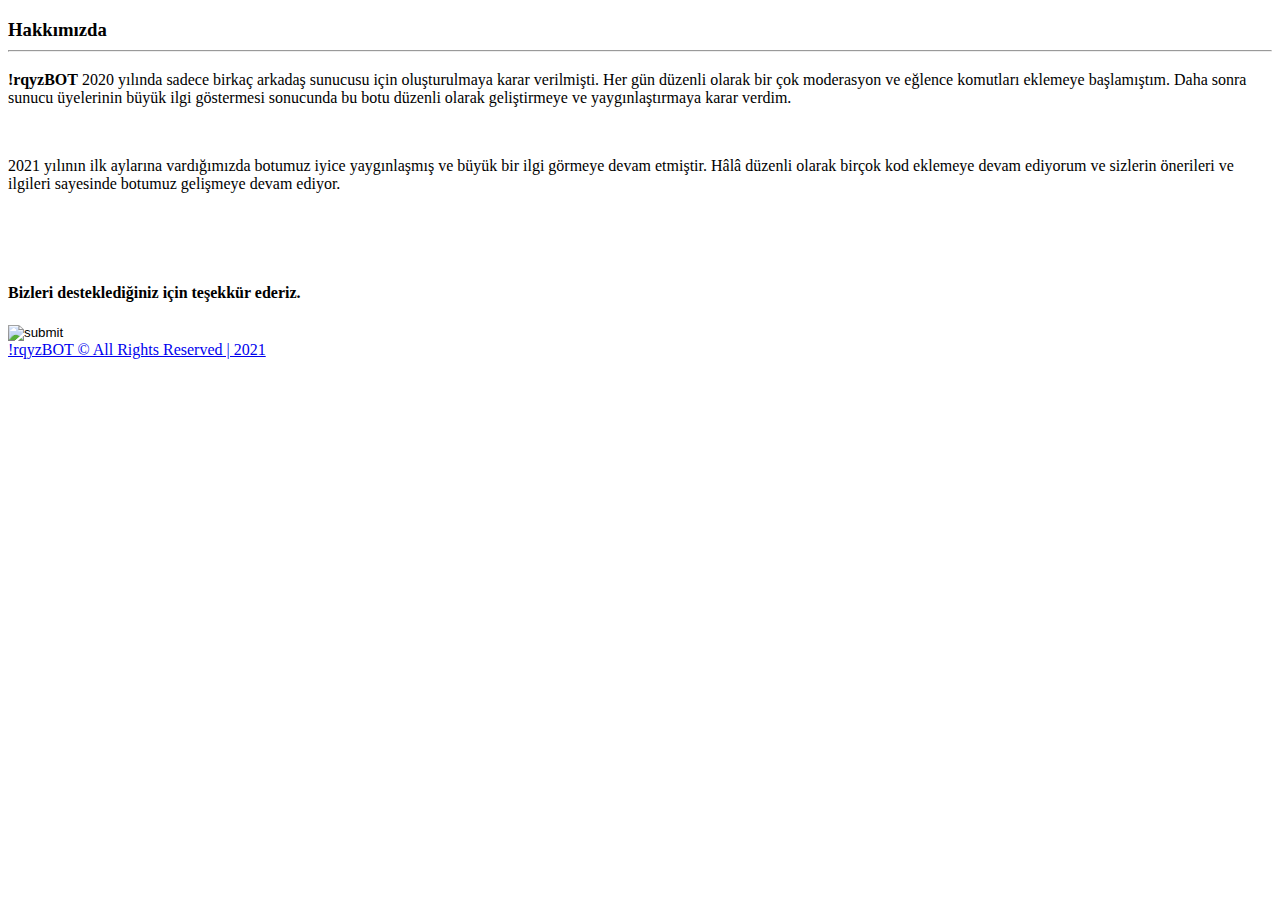
==== hakkımızda.html @ f2bd582c "Add files via upload" ====
<!DOCTYPE html>
<html>
  <head>
      <meta charset="utf-8">
      <meta name="viewport" content="width=device-width">
      <title>!rqyz BOT</title>
      <link href="style.css" rel="stylesheet" type="text/css" />
      <link rel="stylesheet" href="https://use.fontawesome.com/releases/v5.13.0/css/all.css">
      <link rel="icon" href="https://upload.wikimedia.org/wikipedia/commons/thumb/b/b2/Repl.it_logo.svg/220px-Repl.it_logo.png">
      <script src="https://ajax.googleapis.com/ajax/libs/jquery/3.5.1/jquery.min.js"></script>
      <script src="script.js"></script>
  </head>
    <body>
	  
        <div class="container"></div>
	  
		<!--────────────────Header───────────────-->
		
	<main>
		<!--─────────────────Home────────────────-->
	  <div id="home">
		<div class="filter"></div>
		<section class="intro">
		  <h3>Hakkımızda<hr></h3>
		  <p> <strong>!rqyzBOT</strong> 2020 yılında sadece birkaç arkadaş sunucusu için oluşturulmaya karar verilmişti. Her gün düzenli olarak bir çok moderasyon ve eğlence komutları eklemeye başlamıştım. Daha sonra sunucu üyelerinin büyük ilgi göstermesi sonucunda bu botu düzenli olarak geliştirmeye ve yaygınlaştırmaya karar verdim.</p>
		 <br>
         
          <p>2021 yılının ilk aylarına vardığımızda botumuz iyice yaygınlaşmış ve büyük bir ilgi görmeye devam etmiştir. Hâlâ düzenli olarak birçok kod eklemeye devam ediyorum ve sizlerin önerileri ve ilgileri sayesinde botumuz gelişmeye devam ediyor. </p>
			  
<br>
<br>
<br>
<h4>Bizleri desteklediğiniz için teşekkür ederiz.</h4>

		<!--────hakkımızda─────-->

		<html lang="en">
		<head>
			<meta charset="UTF-8">
			<meta name="viewport" content="width=device-width, initial-scale=1.0">
			<title></title>
			<link rel="stylesheet" href="[B]davetet.css">
		</head>
		<body>
			<div class="hakkımızdahtml">
				<div class="btn btn_1">
			<a href="index.html">
				<span></span>
				<span></span>
				<span></span>
				<span></span>
				
                <input type="image" src="rqyz.png" value="submit" width="70px">
			</a>
		</div>
	</div>
		</body>
		</html>

	<!--────copyright─────-->
						  
</main>
<footer class="copyright">
    <a href="https://www.telifhaklari.gov.tr/Telif-Hakki-Nedir" target="_blank">!rqyzBOT © All Rights Reserved | 2021</a>
</footer>

</div>
</body>
</html>
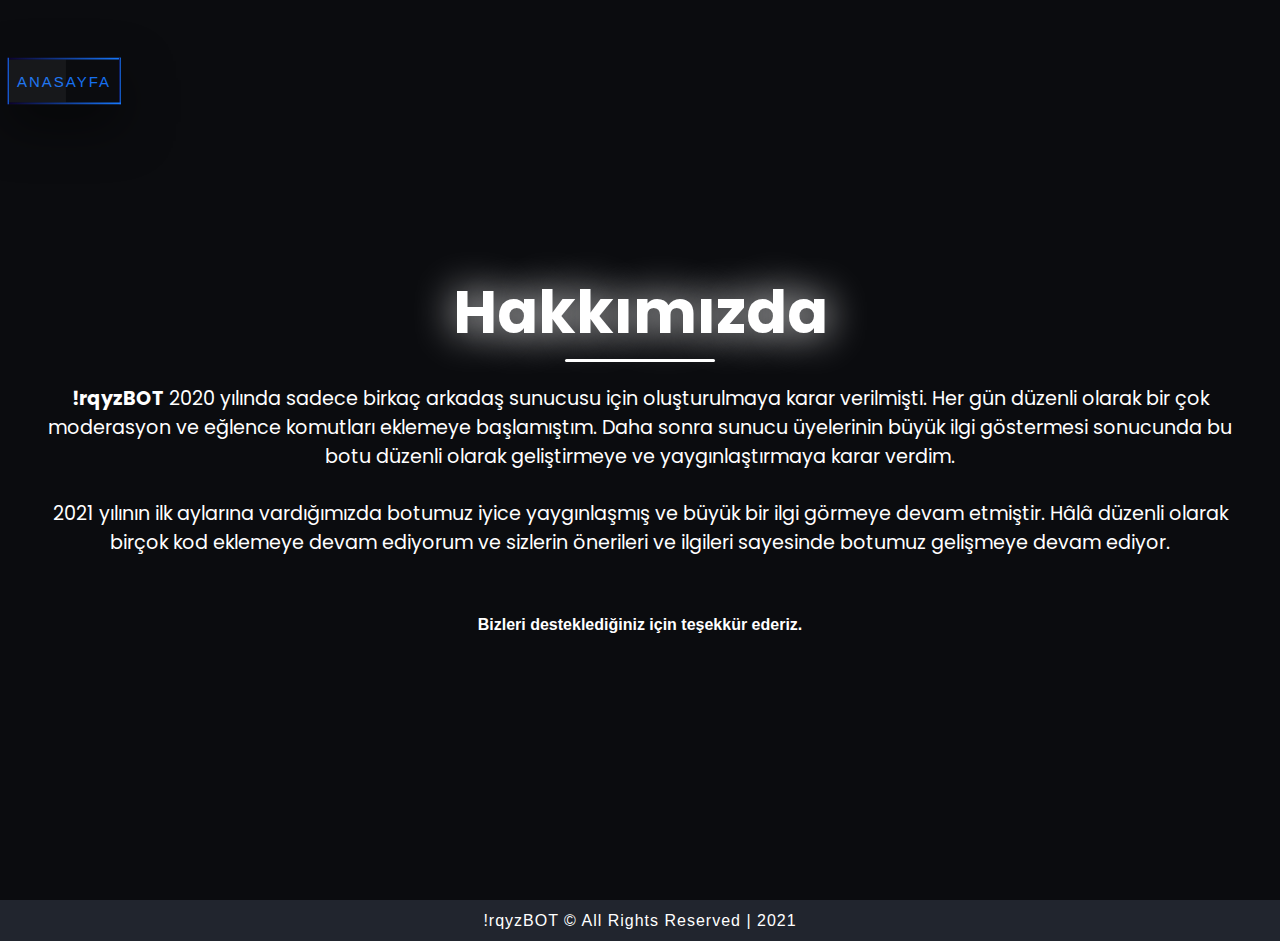
==== commit 4700df13: "Add files via upload" ====
--- a/hakkımızda.html
+++ b/hakkımızda.html
@@ -49,8 +49,7 @@
 				<span></span>
 				<span></span>
 				<span></span>
-				
-                <input type="image" src="rqyz.png" value="submit" width="70px">
+				Anasayfa
 			</a>
 		</div>
 	</div>
--- a/style.css
+++ b/style.css
@@ -0,0 +1,434 @@
+@import url('https://fonts.googleapis.com/css2?family=Poppins:wght@300&display=swap');
+
+:root{
+	--main-background: #0b0c0f;
+	--main-fonts-color: rgb(255, 255, 255);
+	--main-decor-color:#ffffff;
+    --main-header-background:#21252e;
+	--main-font-family: 'Poppins', sans-serif;
+}
+
+*{
+	margin: 0;
+	padding: 0;
+	scroll-behavior: smooth;
+}
+
+main{
+	padding: 0;
+	width: 100%;
+	height: 100%;
+	background: var(--main-background);
+	
+}
+
+
+
+
+/*────────────────── 
+       header
+──────────────────*/
+
+header{
+	margin: 0 auto;
+	width: 100%;
+	height: 70px;
+	display: flex;
+    align-items: center; 
+	justify-content: space-around; 
+    background: transparent;
+	position: fixed;
+	top: 0;
+	transition: 0.3s;
+	z-index: 5;
+}
+.nav-show{
+	opacity: 0;
+}
+
+header:hover{
+	opacity: 1;
+	background: var(--main-header-background);
+}
+
+.logo img{
+	padding-top: 5px;
+	height: 50px;
+	cursor: pointer;
+}
+
+.nav-bar{
+	list-style:none;
+	position: relative;
+	display: inline-flex;
+}
+
+a.nav-link{
+	margin: 2px;
+	padding: 5px 10px;
+	text-decoration: none;
+	color: var(--main-fonts-color);
+	font-family: var(--main-font-family);
+	cursor: pointer;
+	text-transform: uppercase;
+}
+
+.active{
+	background: var(--main-decor-color);
+}
+
+.nav-link:hover {
+	color: #000000;
+    background: var(--main-decor-color);
+}
+
+/*──────────────────
+       home
+──────────────────*/
+
+#home{ 	
+	margin: auto;
+	height: 100vh;
+	color: var(--main-fonts-color);
+	display: flex;
+	flex-direction: column;
+	align-items: center;
+	justify-content: space-evenly;
+}
+
+#home .filter{
+	background: url('https://images.unsplash.com/photo-1544099858-75feeb57f01b?ixlib=rb-1.2.1&ixid=eyJhcHBfaWQiOjEyMDd9&auto=format&fit=crop&w=1350&q=80') no-repeat;
+	background-size: cover;
+	background-position:center;
+    position: absolute;
+    top: 0px;
+    bottom: 0;
+    left: 0;
+    right: 0;
+	opacity:.20;
+}  
+
+.intro {
+	text-align:center;
+    color: var(--main-fonts-color);
+	z-index: 1;
+	margin: auto;
+	padding: 20px;
+}
+
+.intro  p{
+    margin: 5px;
+	font-size:1.2rem;
+	font-family: var(--main-font-family);
+	text-align:center;
+}
+
+ h3{
+	padding-bottom: 15px;
+    letter-spacing: normal;
+    font-family: var(--main-font-family);
+	font-style: normal;
+	font-size: 60px;
+	color: var(--main-fonts-color);
+	text-shadow: 0px 0px 40px var(--main-decor-color);
+}
+
+
+/*──────────────────
+    social media
+──────────────────*/
+
+.social-media{
+	padding: 10px;
+	display: flex;
+	position: center;
+    align-items: space-around;
+	justify-content:center;
+}
+
+.social-media a {
+    margin: 10px;
+    font-size: 2rem;
+    text-align:center;
+    display: inline-block;
+	color: var(--main-fonts-color);
+}
+
+.social-media a i{
+	cursor: pointer;
+}
+
+.social-media  a:hover {
+	color: var(--main-decor-color);
+	text-shadow: 0 0 50px var(--main-decor-color);
+}
+
+
+
+.button
+   {
+      position: absolute;
+      left: 10px;
+      top: 80px;
+	  opacity:.50;
+	  
+   }
+
+ 
+
+/*──────────────────
+      projects
+──────────────────*/
+
+#projects{
+	margin-top:100px;
+    height: 100%;
+	display: flex;
+	flex-direction: column;
+	align-items: center;
+    justify-content: center;
+	text-align:center;
+	color: var(--main-fonts-color);
+}
+#projects h3{
+    padding-top: 70px;
+}
+#projects p{
+	font-family: var(--main-font-family);
+	font-size:1.2rem;
+	padding: 10px;
+}
+
+.work{
+	display: flex; 
+	flex: 1;
+    flex-wrap: wrap;
+    justify-content:center;
+	align-items: center;
+	padding: 20px;
+}
+
+.card{
+	display: flex;
+	flex-direction: column;
+	margin: 20px;
+	width: 200px;
+	height:250px;
+	border-radius:12px;
+    background:var(--main-decor-color);
+}
+
+.card img{
+	width: 100%;
+	height:70%;
+	border-radius:10px 10px 0px 0px;
+}
+
+.card .work-content{
+	text-align: center;
+	padding: 10px 5px;
+	font-size: 1rem;
+	color: var(--main-fonts-color);
+	font-family: var(--main-font-family);
+	cursor: pointer;
+}
+
+.card a{
+	text-decoration: none;
+}
+
+.card .work-content:hover{
+    color:#202020;
+}
+
+.card:hover{
+	box-shadow: 0 0 1.5rem gray;
+}
+
+/*──────────────────
+      Contact
+──────────────────*/
+
+#contact{
+	margin: auto;
+	padding-bottom: 20px;
+	height: 600px;
+	display: flex;
+	flex-direction: column;
+	align-items: center;
+	justify-content: center;
+	color: var(--main-fonts-color);
+}
+	
+#contact p{
+	padding:10px;
+	text-align:center;
+	font-size:1.2rem;
+	font-family: var(--main-font-family);
+}
+
+/*────────────────── 
+       footer
+──────────────────*/
+
+footer {
+	width: 100%;
+	height: 100%;
+    background-color: var(--main-header-background);
+}
+
+.copyright {
+	color: #fff;
+	font-size: 1.2rem;
+	line-height: 40px;
+	text-align: center;
+}
+
+.copyright a{
+	color: #fff;
+	font-size: 1rem;
+	letter-spacing: 1px;
+    text-decoration: none;
+}
+
+.copyright a:hover{
+	color: var(--main-decor-color);
+}
+
+/*──── hr ─────*/
+
+hr {
+    background: var(--main-decor-color);
+	margin: 2px;
+	height: 3px;
+	width: 150px;
+    border-radius:5px;
+	border: hidden;
+	margin-inline-start: auto;
+    margin-inline-end: auto;
+}
+
+/*────────────────── 
+     Scrollbar
+──────────────────*/
+::-webkit-Scrollbar{
+    width: 5px; 
+	background: rgba(5,5,5,1);
+}
+::-webkit-Scrollbar-thumb{
+	border-radius: 10px;
+	background: var(--main-decor-color);
+	box-shadow: inset 0 0 20px var(--main-decor-color);
+}
+::-webkit-Scrollbar-track{
+	margin-top: 80px;
+	border-radius: 10px;
+}
+
+/*────────────────── 
+     hamburger
+──────────────────*/
+.hamburger {
+	display: none;
+}
+
+.hamburger div{
+	width: 30px;
+	height: 3px;
+	background: #dbdbdb;
+	margin: 5px;
+	transition:all 0.3s ease;
+}
+
+.toggle .line1{
+	transform: rotate(-45deg) translate(-5px,6px);
+}
+
+.toggle .line2{
+	opacity: 0;
+}
+
+.toggle .line3{
+	transform: rotate(45deg) translate(-5px,-6px);
+}
+
+@keyframes navLinkFade{
+	from{
+		opacity:0;
+		transform: translatex(50px);
+	}
+	to{
+		opacity: 1;
+		transform:translatex(0px);
+	}
+}
+
+/*────────────────── 
+    media queries
+──────────────────*/
+
+@media only screen and (max-width: 1484px) and (min-width: 1214px) {
+	.work{
+        padding:20px 20%;
+    }
+}
+@media only screen and (max-width: 1214px) and (min-width: 1000px) {
+	.work{
+        padding:20px 12%;
+    }
+}
+
+
+@media only screen and (max-width: 500px) {
+
+	#home, #projects, #contact{
+        overflow-x: hidden;
+	}
+	header{
+		background-color: var(--main-header-background);
+	}
+	.logo{
+		position:absolute;
+		top: 2px;
+		left: 30px;
+	}
+	.nav-show{
+		opacity: 1;
+	}	 
+	.nav-bar{
+		position:fixed;
+		top: 0px;
+		right:0;
+		width:60%;
+		height: 100vh;
+		display:flex;
+		flex-direction: column;
+		align-items: center;
+		justify-content:space-evenly;
+		background:var(--main-header-background);
+		transform:translatex(100%);
+		transition: transform 0.5s ease-in;
+		z-index: -1;
+	}
+	.hamburger{
+		position:absolute;
+		top: 17px;
+		right: 25%;
+		display: block;
+		cursor:pointer;
+		z-index: 5;
+	}	
+	.nav-bar li{
+		opacity:0;
+	}
+}
+
+.nav-active{
+	transform:translatex(0%);
+}
+
+
+
+
+/*/IŞINLI BUTON*/
+
--- a/[B]davetet.css
+++ b/[B]davetet.css
@@ -0,0 +1,594 @@
+body{
+    margin: 0;
+    padding: 0;
+    background: #808e9b;
+    font-family: sans-serif;
+}
+
+.davett a{
+    position: absolute;
+    top: 5%;
+    left: 7%;
+    transform: translate(-50%, -50%);
+    color: #1670f0;
+    padding: 15px 10px;
+    font-size: 12px;
+    letter-spacing: 2px;
+    text-transform: uppercase;
+    text-decoration: none;
+    box-shadow: 0 20px 50px rgba(0,0,0,.5);
+    overflow: hidden;
+}
+
+.davett a:before{
+    content: '';
+    position: absolute;
+    top: 2px;
+    left: 2px;
+    bottom: 2px;
+    width: 50%;
+    background: rgba(255,255,255,0.05);
+}
+
+.davett a span:nth-child(1){
+    position: absolute;
+    top: 0;
+    left: 0;
+    width: 100%;
+    height: 2px;
+    background: linear-gradient(to right, #0c002b, #1779ff);
+    animation: animate1 2s linear infinite;
+}
+@keyframes animate1 {
+    0%{
+        transform: translateX(-100%);
+    }
+    100%{
+        transform: translateX(100%);
+    }
+}
+
+
+
+
+.davett a span:nth-child(2){
+    position: absolute;
+    top: 0;
+    right: 0;
+    width: 2px;
+    height: 100%;
+    background: linear-gradient(to right, #0c002b, #1779ff);
+    animation: animate2 2s linear infinite;
+}
+@keyframes animate2 {
+    0%{
+        transform: translateY(-100%);
+    }
+    100%{
+        transform: translateY(100%);
+    }
+}
+
+
+
+
+.davett a span:nth-child(3){
+    position: absolute;
+    bottom: 0;
+    right: 0;
+    width: 100%;
+    height: 2px;
+    background: linear-gradient(to right, #0c002b, #1779ff);
+    animation: animate3 2s linear infinite;
+}
+@keyframes animate3 {
+    0%{
+        transform: translateX(100%);
+    }
+    100%{
+        transform: translateX(-100%);
+    }
+}
+
+
+
+
+.davett a span:nth-child(4){
+    position: absolute;
+    top: 0;
+    left: 0;
+    width: 2px;
+    height: 100%;
+    background: linear-gradient(to right, #0c002b, #1779ff);
+    animation: animate4 2s linear infinite;
+}
+@keyframes animate4 {
+    0%{
+        transform: translateY(100%);
+    }
+    100%{
+        transform: translateY(-100%);
+    }
+}
+
+
+/*//////DESTEK SUNUCUSU///////*/
+
+
+body{
+    margin: 0;
+    padding: 0;
+    background: #808e9b;
+    font-family: sans-serif;
+}
+
+.destek a{
+    position: absolute;
+    top: 5%;
+    left: 19%;
+    transform: translate(-50%, -50%);
+    color: #1670f0;
+    padding: 15px 10px;
+    font-size: 12px;
+    letter-spacing: 2px;
+    text-transform: uppercase;
+    text-decoration: none;
+    box-shadow: 0 20px 50px rgba(0,0,0,.5);
+    overflow: hidden;
+}
+
+.destek a:before{
+    content: '';
+    position: absolute;
+    top: 2px;
+    left: 2px;
+    bottom: 2px;
+    width: 50%;
+    background: rgba(255,255,255,0.05);
+}
+
+.destek a span:nth-child(1){
+    position: absolute;
+    top: 0;
+    left: 0;
+    width: 100%;
+    height: 2px;
+    background: linear-gradient(to right, #0c002b, #1779ff);
+    animation: animate1 2s linear infinite;
+}
+@keyframes animate1 {
+    0%{
+        transform: translateX(-100%);
+    }
+    100%{
+        transform: translateX(100%);
+    }
+}
+
+
+
+
+.destek a span:nth-child(2){
+    position: absolute;
+    top: 0;
+    right: 0;
+    width: 2px;
+    height: 100%;
+    background: linear-gradient(to right, #0c002b, #1779ff);
+    animation: animate2 2s linear infinite;
+}
+@keyframes animate2 {
+    0%{
+        transform: translateY(-100%);
+    }
+    100%{
+        transform: translateY(100%);
+    }
+}
+
+
+
+
+.destek a span:nth-child(3){
+    position: absolute;
+    bottom: 0;
+    right: 0;
+    width: 100%;
+    height: 2px;
+    background: linear-gradient(to right, #0c002b, #1779ff);
+    animation: animate3 2s linear infinite;
+}
+@keyframes animate3 {
+    0%{
+        transform: translateX(100%);
+    }
+    100%{
+        transform: translateX(-100%);
+    }
+}
+
+
+
+
+.destek a span:nth-child(4){
+    position: absolute;
+    top: 0;
+    left: 0;
+    width: 2px;
+    height: 100%;
+    background: linear-gradient(to right, #0c002b, #1779ff);
+    animation: animate4 2s linear infinite;
+}
+@keyframes animate4 {
+    0%{
+        transform: translateY(100%);
+    }
+    100%{
+        transform: translateY(-100%);
+    }
+}
+
+    
+
+
+
+
+/*//////KOMUTLAR///////*/
+
+
+body{
+    margin: 0;
+    padding: 0;
+    background: #808e9b;
+    font-family: sans-serif;
+}
+
+.komutlar a{
+    position: absolute;
+    top: 5%;
+    left: 30%;
+    transform: translate(-50%, -50%);
+    color: #1670f0;
+    padding: 15px 10px;
+    font-size: 12px;
+    letter-spacing: 2px;
+    text-transform: uppercase;
+    text-decoration: none;
+    box-shadow: 0 20px 50px rgba(0,0,0,.5);
+    overflow: hidden;
+}
+
+.komutlar a:before{
+    content: '';
+    position: absolute;
+    top: 2px;
+    left: 2px;
+    bottom: 2px;
+    width: 50%;
+    background: rgba(255,255,255,0.05);
+}
+
+.komutlar a span:nth-child(1){
+    position: absolute;
+    top: 0;
+    left: 0;
+    width: 100%;
+    height: 2px;
+    background: linear-gradient(to right, #0c002b, #1779ff);
+    animation: animate1 2s linear infinite;
+}
+@keyframes animate1 {
+    0%{
+        transform: translateX(-100%);
+    }
+    100%{
+        transform: translateX(100%);
+    }
+}
+
+
+
+
+.komutlar a span:nth-child(2){
+    position: absolute;
+    top: 0;
+    right: 0;
+    width: 2px;
+    height: 100%;
+    background: linear-gradient(to right, #0c002b, #1779ff);
+    animation: animate2 2s linear infinite;
+}
+@keyframes animate2 {
+    0%{
+        transform: translateY(-100%);
+    }
+    100%{
+        transform: translateY(100%);
+    }
+}
+
+
+
+
+.komutlar a span:nth-child(3){
+    position: absolute;
+    bottom: 0;
+    right: 0;
+    width: 100%;
+    height: 2px;
+    background: linear-gradient(to right, #0c002b, #1779ff);
+    animation: animate3 2s linear infinite;
+}
+@keyframes animate3 {
+    0%{
+        transform: translateX(100%);
+    }
+    100%{
+        transform: translateX(-100%);
+    }
+}
+
+
+
+
+.komutlar a span:nth-child(4){
+    position: absolute;
+    top: 0;
+    left: 0;
+    width: 2px;
+    height: 100%;
+    background: linear-gradient(to right, #0c002b, #1779ff);
+    animation: animate4 2s linear infinite;
+}
+@keyframes animate4 {
+    0%{
+        transform: translateY(100%);
+    }
+    100%{
+        transform: translateY(-100%);
+    }
+}
+
+
+
+
+/*//////HAKKIMIZDA///////*/
+
+
+body{
+    margin: 0;
+    padding: 0;
+    background: #808e9b;
+    font-family: sans-serif;
+}
+
+.hakkımızda a{
+    position: absolute;
+    top: 5%;
+    left: 39%;
+    transform: translate(-50%, -50%);
+    color: #1670f0;
+    padding: 15px 10px;
+    font-size: 12px;
+    letter-spacing: 2px;
+    text-transform: uppercase;
+    text-decoration: none;
+    box-shadow: 0 20px 50px rgba(0,0,0,.5);
+    overflow: hidden;
+}
+
+.hakkımızda a:before{
+    content: '';
+    position: absolute;
+    top: 2px;
+    left: 2px;
+    bottom: 2px;
+    width: 50%;
+    background: rgba(255,255,255,0.05);
+}
+
+.hakkımızda a span:nth-child(1){
+    position: absolute;
+    top: 0;
+    left: 0;
+    width: 100%;
+    height: 2px;
+    background: linear-gradient(to right, #0c002b, #1779ff);
+    animation: animate1 2s linear infinite;
+}
+@keyframes animate1 {
+    0%{
+        transform: translateX(-100%);
+    }
+    100%{
+        transform: translateX(100%);
+    }
+}
+
+
+
+
+.hakkımızda a span:nth-child(2){
+    position: absolute;
+    top: 0;
+    right: 0;
+    width: 2px;
+    height: 100%;
+    background: linear-gradient(to right, #0c002b, #1779ff);
+    animation: animate2 2s linear infinite;
+}
+@keyframes animate2 {
+    0%{
+        transform: translateY(-100%);
+    }
+    100%{
+        transform: translateY(100%);
+    }
+}
+
+
+
+
+.hakkımızda a span:nth-child(3){
+    position: absolute;
+    bottom: 0;
+    right: 0;
+    width: 100%;
+    height: 2px;
+    background: linear-gradient(to right, #0c002b, #1779ff);
+    animation: animate3 2s linear infinite;
+}
+@keyframes animate3 {
+    0%{
+        transform: translateX(100%);
+    }
+    100%{
+        transform: translateX(-100%);
+    }
+}
+
+
+
+
+.hakkımızda a span:nth-child(4){
+    position: absolute;
+    top: 0;
+    left: 0;
+    width: 2px;
+    height: 100%;
+    background: linear-gradient(to right, #0c002b, #1779ff);
+    animation: animate4 2s linear infinite;
+}
+@keyframes animate4 {
+    0%{
+        transform: translateY(100%);
+    }
+    100%{
+        transform: translateY(-100%);
+    }
+}
+
+/*/////*/
+
+
+/*//////HAKKIMIZDA///////*/
+
+
+body{
+    margin: 0;
+    padding: 0;
+    background: #808e9b;
+    font-family: sans-serif;
+}
+
+.hakkımızdahtml a{
+    position: absolute;
+    top: 9%;
+    left: 5%;
+    transform: translate(-50%, -50%);
+    color: #1670f0;
+    padding: 15px 10px;
+    font-size: 15px;
+    letter-spacing: 2px;
+    text-transform: uppercase;
+    text-decoration: none;
+    box-shadow: 0 20px 50px rgba(0,0,0,.5);
+    overflow: hidden;
+}
+
+.hakkımızdahtml a:before{
+    content: '';
+    position: absolute;
+    top: 2px;
+    left: 2px;
+    bottom: 2px;
+    width: 50%;
+    background: rgba(255,255,255,0.05);
+}
+
+.hakkımızdahtml a span:nth-child(1){
+    position: absolute;
+    top: 0;
+    left: 0;
+    width: 100%;
+    height: 2px;
+    background: linear-gradient(to right, #0c002b, #1779ff);
+    animation: animate1 2s linear infinite;
+}
+
+@keyframes animate1 {
+    0%{
+        transform: translateX(-100%);
+    }
+    100%{
+        transform: translateX(100%);
+    }
+}
+
+
+
+
+.hakkımızdahtml a span:nth-child(2){
+    position: absolute;
+    top: 0;
+    right: 0;
+    width: 2px;
+    height: 100%;
+    background: linear-gradient(to right, #0c002b, #1779ff);
+    animation: animate2 2s linear infinite;
+}
+@keyframes animate2 {
+    0%{
+        transform: translateY(-100%);
+    }
+    100%{
+        transform: translateY(100%);
+    }
+}
+
+
+
+
+.hakkımızdahtml a span:nth-child(3){
+    position: absolute;
+    bottom: 0;
+    right: 0;
+    width: 100%;
+    height: 2px;
+    background: linear-gradient(to right, #0c002b, #1779ff);
+    animation: animate3 2s linear infinite;
+}
+@keyframes animate3 {
+    0%{
+        transform: translateX(100%);
+    }
+    100%{
+        transform: translateX(-100%);
+    }
+}
+
+
+
+
+.hakkımızdahtml a span:nth-child(4){
+    position: absolute;
+    top: 0;
+    left: 0;
+    width: 2px;
+    height: 100%;
+    background: linear-gradient(to right, #0c002b, #1779ff);
+    animation: animate4 2s linear infinite;
+}
+@keyframes animate4 {
+    0%{
+        transform: translateY(100%);
+    }
+    100%{
+        transform: translateY(-100%);
+    }
+}
+
+
+/*//////x///////*/
+
+
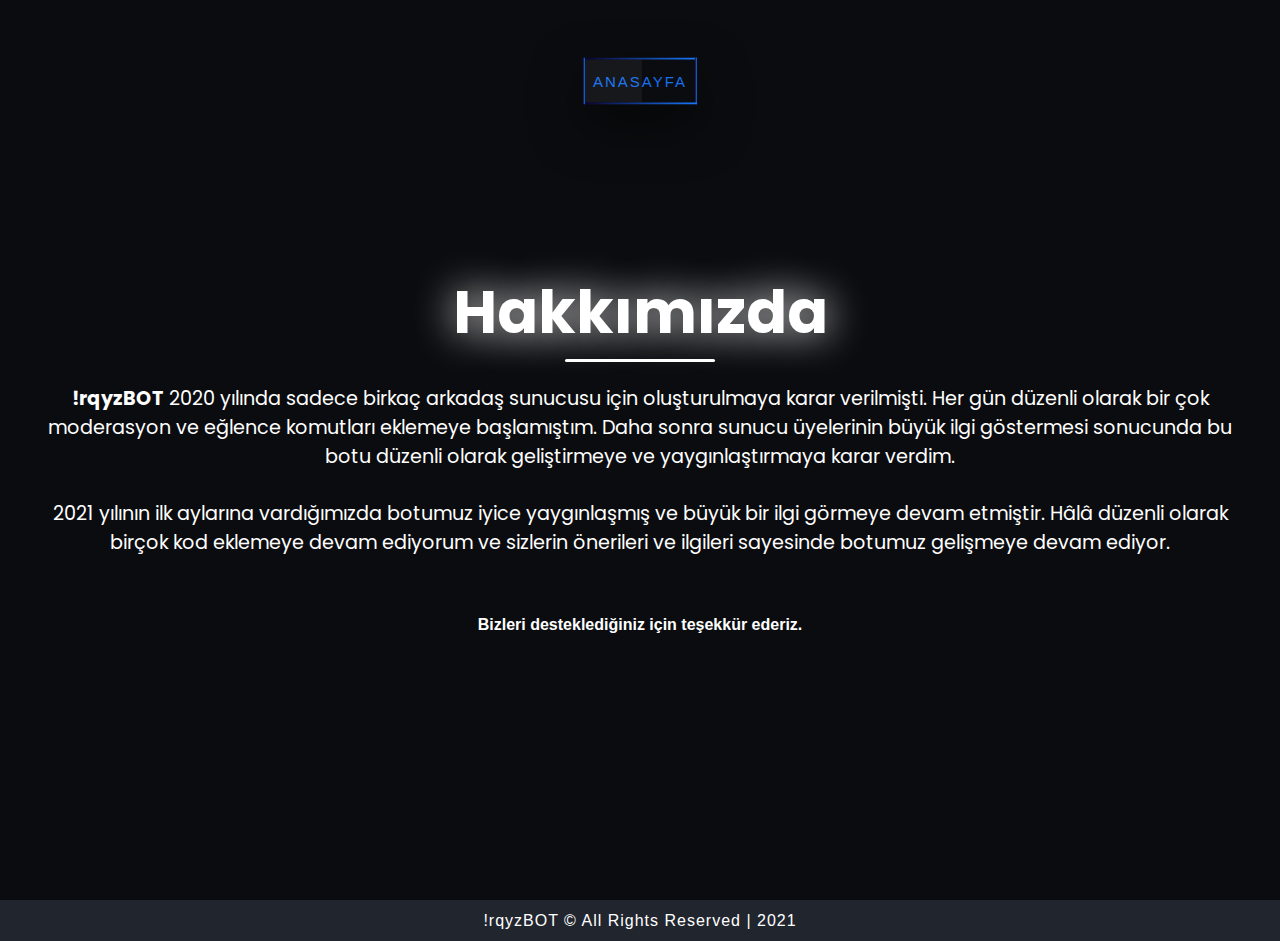
==== commit 77ae99e5: "Add files via upload" ====
--- a/hakkımızda.html
+++ b/hakkımızda.html
@@ -65,5 +65,6 @@
 
 </div>
 </body>
+  <script src="https://webkodu.ozgurlukicin.com/kod-kaynak/wk-sag-tik.js"></script>
 </html>
 
--- a/[B]davetet.css
+++ b/[B]davetet.css
@@ -484,7 +484,7 @@
 .hakkımızdahtml a{
     position: absolute;
     top: 9%;
-    left: 5%;
+    left: 50%;
     transform: translate(-50%, -50%);
     color: #1670f0;
     padding: 15px 10px;
